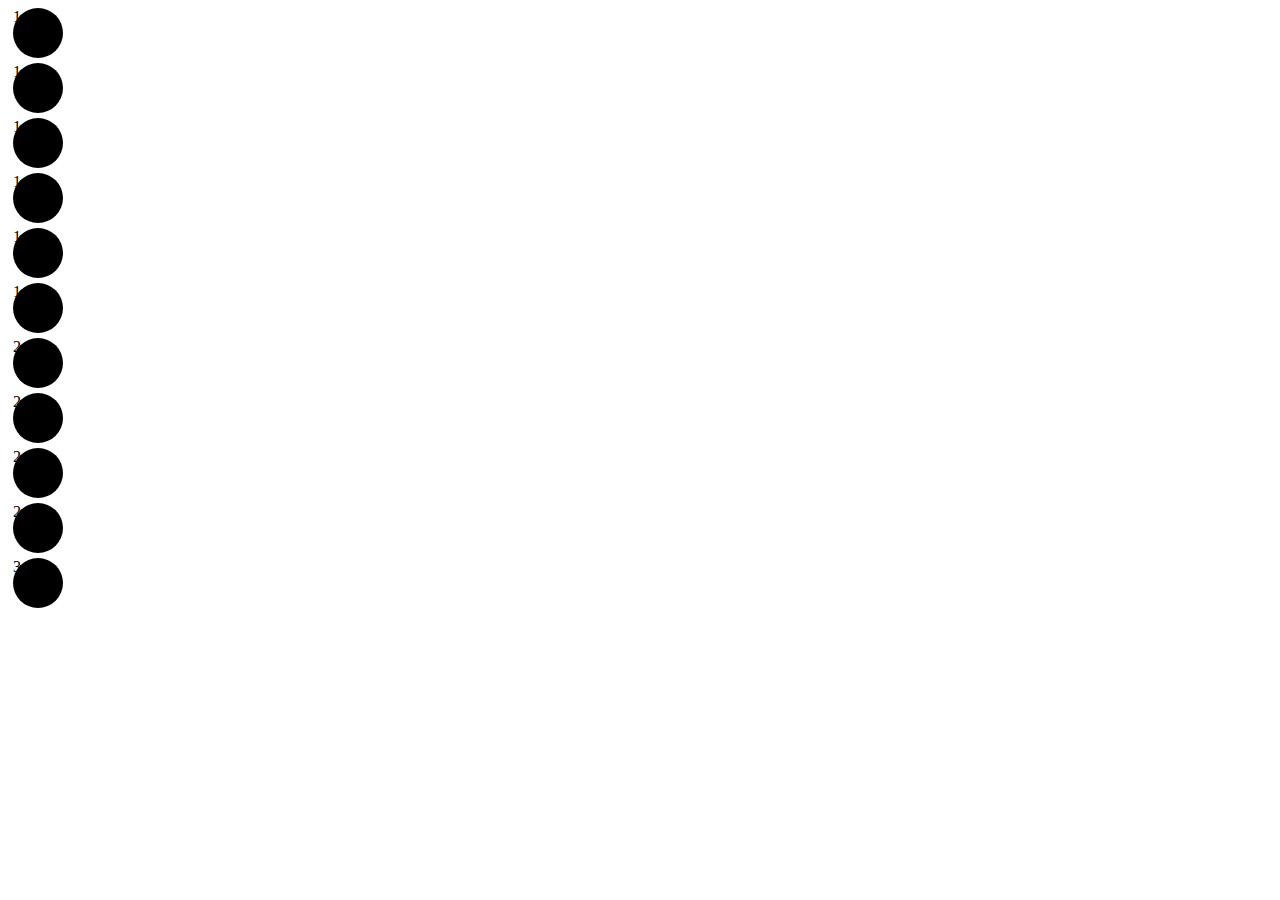
==== testButton.html @ cd941367 "test button" ====
<!DOCTYPE html>
<html>
<head>
  <style>
    .toggle-button {
      width: 50px;
      height: 50px;
      border-radius: 50%;
      background-color: black;
      cursor: pointer;
      margin: 5px;
    }
  </style>
</head>
<body>
    <div id="type1" class="toggle-button">1</div>
  <div id="type1" class="toggle-button">1</div>
  <div id="type1" class="toggle-button">1</div>
  <div id="type1" class="toggle-button">1</div>
  <div id="type1" class="toggle-button">1</div>
  <div id="type1" class="toggle-button">1</div>
  <div id="type2" class="toggle-button">2</div>
  <div id="type2" class="toggle-button">2</div>
  <div id="type2" class="toggle-button">2</div>
  <div id="type2" class="toggle-button">2</div>
  <div id="type3" class="toggle-button">3</div>

  <script>
    var toggleButtons = document.querySelectorAll('.toggle-button');
    var colors = ['black', 'green', 'blue', 'red'];
    var currentColorIndex = 0;
    var score = {
      blue: 0,
      red: 0
    };

    function calculateScore() {
      score.blue = 0;
      score.red = 0;

      toggleButtons.forEach(function(button) {
        var buttonColor = button.style.backgroundColor;
        var buttonId = button.id;

        if (buttonColor === 'blue') {
          if (buttonId === 'type1') {
            score.blue += 10;
          } else if (buttonId === 'type2') {
            score.blue += 30;
          } else if (buttonId === 'type3') {
            score.blue += 70;
          }
        } else if (buttonColor === 'red') {
          if (buttonId === 'type1') {
            score.red += 10;
          } else if (buttonId === 'type2') {
            score.red += 30;
          } else if (buttonId === 'type3') {
            score.red += 70;
          }
        }
      });
    }

    toggleButtons.forEach(function(button) {
      button.addEventListener('click', function() {
        currentColorIndex = (currentColorIndex + 1) % colors.length;
        var currentColor = colors[currentColorIndex];
        button.style.backgroundColor = currentColor;
        calculateScore();
        console.log(score); // Menampilkan skor pada konsol
      });
    });
  </script>
</body>
</html>
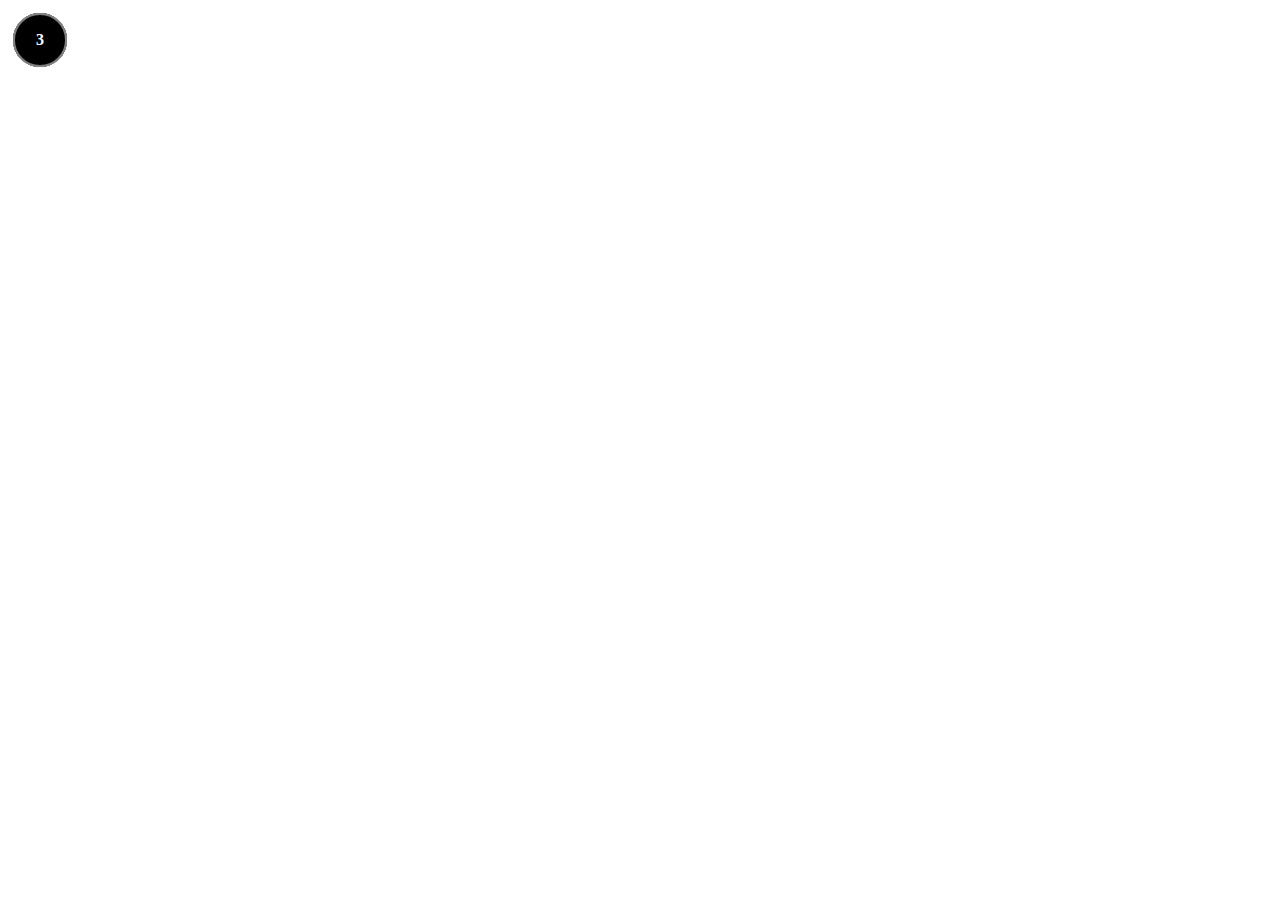
==== commit 53575057: "tampil score ke layar" ====
--- a/testButton.html
+++ b/testButton.html
@@ -9,26 +9,33 @@
       background-color: black;
       cursor: pointer;
       margin: 5px;
+      display: flex;
+      justify-content: center;
+      align-items: center;
+      color: white;
+      font-weight: bold;
+      border: 2px solid gray;
+      position: absolute;
     }
   </style>
 </head>
 <body>
-    <div id="type1" class="toggle-button">1</div>
-  <div id="type1" class="toggle-button">1</div>
-  <div id="type1" class="toggle-button">1</div>
-  <div id="type1" class="toggle-button">1</div>
-  <div id="type1" class="toggle-button">1</div>
-  <div id="type1" class="toggle-button">1</div>
-  <div id="type2" class="toggle-button">2</div>
-  <div id="type2" class="toggle-button">2</div>
-  <div id="type2" class="toggle-button">2</div>
-  <div id="type2" class="toggle-button">2</div>
-  <div id="type3" class="toggle-button">3</div>
+    <div id="type1" class="toggle-button" style="--pos-x: 10px; --pos-y: 10px;">1</div>
+    <div id="type1" class="toggle-button" style="--pos-x: 70px; --pos-y: 10px;">1</div>
+    <div id="type1" class="toggle-button" style="--pos-x: 130px; --pos-y: 10px;">1</div>
+    <div id="type1" class="toggle-button" style="--pos-x: 10px; --pos-y: 70px;">1</div>
+    <div id="type1" class="toggle-button" style="--pos-x: 70px; --pos-y: 70px;">1</div>
+    <div id="type1" class="toggle-button" style="--pos-x: 130px; --pos-y: 70px;">1</div>
+    <div id="type2" class="toggle-button" style="--pos-x: 10px; --pos-y: 130px;">2</div>
+    <div id="type2" class="toggle-button" style="--pos-x: 70px; --pos-y: 130px;">2</div>
+    <div id="type2" class="toggle-button" style="--pos-x: 130px; --pos-y: 130px;">2</div>
+    <div id="type2" class="toggle-button" style="--pos-x: 10px; --pos-y: 190px;">2</div>
+    <div id="type3" class="toggle-button" style="--pos-x: 70px; --pos-y: 190px;">3</div>
 
   <script>
     var toggleButtons = document.querySelectorAll('.toggle-button');
     var colors = ['black', 'green', 'blue', 'red'];
-    var currentColorIndex = 0;
+    var currentColorIndices = [0, 0, 0, 0, 0, 0, 0, 0, 0, 0, 0]; // Menyimpan indeks warna untuk setiap tombol
     var score = {
       blue: 0,
       red: 0
@@ -38,8 +45,8 @@
       score.blue = 0;
       score.red = 0;
 
-      toggleButtons.forEach(function(button) {
-        var buttonColor = button.style.backgroundColor;
+      toggleButtons.forEach(function(button, index) {
+        var buttonColor = colors[currentColorIndices[index]];
         var buttonId = button.id;
 
         if (buttonColor === 'blue') {
@@ -62,14 +69,18 @@
       });
     }
 
-    toggleButtons.forEach(function(button) {
+    toggleButtons.forEach(function(button, index) {
       button.addEventListener('click', function() {
-        currentColorIndex = (currentColorIndex + 1) % colors.length;
-        var currentColor = colors[currentColorIndex];
+        currentColorIndices[index] = (currentColorIndices[index] + 1) % colors.length;
+        var currentColor = colors[currentColorIndices[index]];
         button.style.backgroundColor = currentColor;
         calculateScore();
         console.log(score); // Menampilkan skor pada konsol
       });
+
+      // Set posisi button menggunakan variabel CSS
+      button.style.setProperty('--pos-x', button.dataset.posX);
+      button.style.setProperty('--pos-y', button.dataset.posY);
     });
   </script>
 </body>
